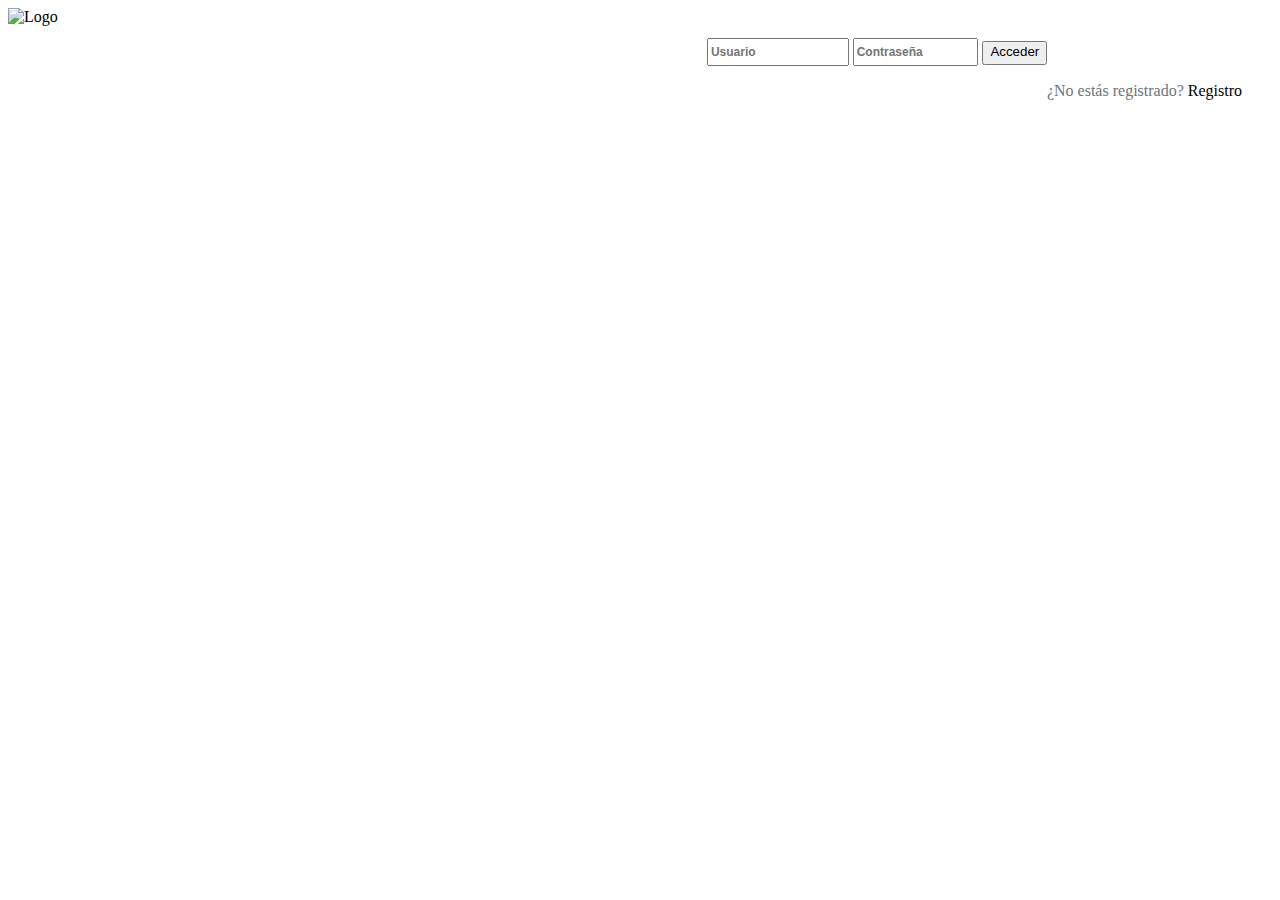
==== pages/index.html @ 251fc886 "solo registro y login" ====
<!DOCTYPE html>
<html>
    <head>
        <title>Inter Grafic</title>
        <script src="/js/libs/jquery-3.3.1.min.js"></script>
        <script src="/js/libs/moment.min.js"></script>
        <script type="text/javascript" src="/js/base.js"></script>
        <link rel="stylesheet" href="/css/base.css">
    </head>
    <body>
        <div>      
            <div class="left">            
                    <img src="https://pbs.twimg.com/profile_images/813833355464757248/R6kf0yEv.jpg" alt="Logo" width="80" height="80">            
                </div>
            </div>
            <div class="right">            
                <form method="POST" id="formLogin">
                    <div id="datos">
                        <input name="username" id="usuario" type="uername" class="validate" placeholder="Usuario">
                        <input name="password" id="password" type="password" class="validate" placeholder="Contraseña">
                        <button type="button" class="waves-effect waves-light btn">Acceder</button>
                    </div>                    
                    <p id="enlace_index">¿No estás registrado? <a href="http://localhost:8080/registroFile"> Registro </a></p>                          
                </form>    
            </div> 
        </div>
    </body>
</html>
---- css/base.css ----
#enlace_index{
    padding-left: 340px; 
}

/*#datos{
    padding-left: 300px;
}*/

#formLogin a{
    text-decoration: none;
    color: black;
}

#formLogin p{    
    color: #6c757d;
}

#usuario, #password{
    width: 22%;
}

.waves-effect{
    padding-bottom: 4px;
}

#btn_enviar{
    font-size:12px;
    font-family:Arial;
    font-weight:bold;
    color:white;
    background:#4da08c;
    border:0px;
    width:80px;
    height:19px;
}

#usuario, #contraseña{
    width: 25%;
}
.box {
    overflow: hidden;
}

.content {
    font-size: 15px;
    line-height: 20px;
    padding: 0 20px;
    text-align: justify;
}

.left {
    float: left;       
}

.right {
    float: right; 
    padding: 30px;   
}


/* registro */
 
#form_registro{
    padding-top: 220px;
    position: relative;  
    left:50%;
    top:50%;
    margin-left:-165px;
    margin-top: -210px;
    width: 330px; 
}

#cabecera{   
    height:40px;
    line-height:50px;
    text-align:center;
}
 
#cuerpo{
    background:#ececec;
    border:solid #ccc;
    /*aumentando el 2px 'aparece' un borde*/
    border-width: 2px 0;
    padding:15px 35px;
}
 
input{
   
    font:bold 12px Arial, Helvetica, sans-serif;
    height: 24px;
    line-height: 20px;
    padding:0 2px;
    width: 230px;
}
 

#submit_registro{
    background: -webkit-linear-gradient(top,#fc6,#f63);
    background: linear-gradient(top,#fc6,#f63);
    /*Color del texto*/
   
    width: 120px;
}
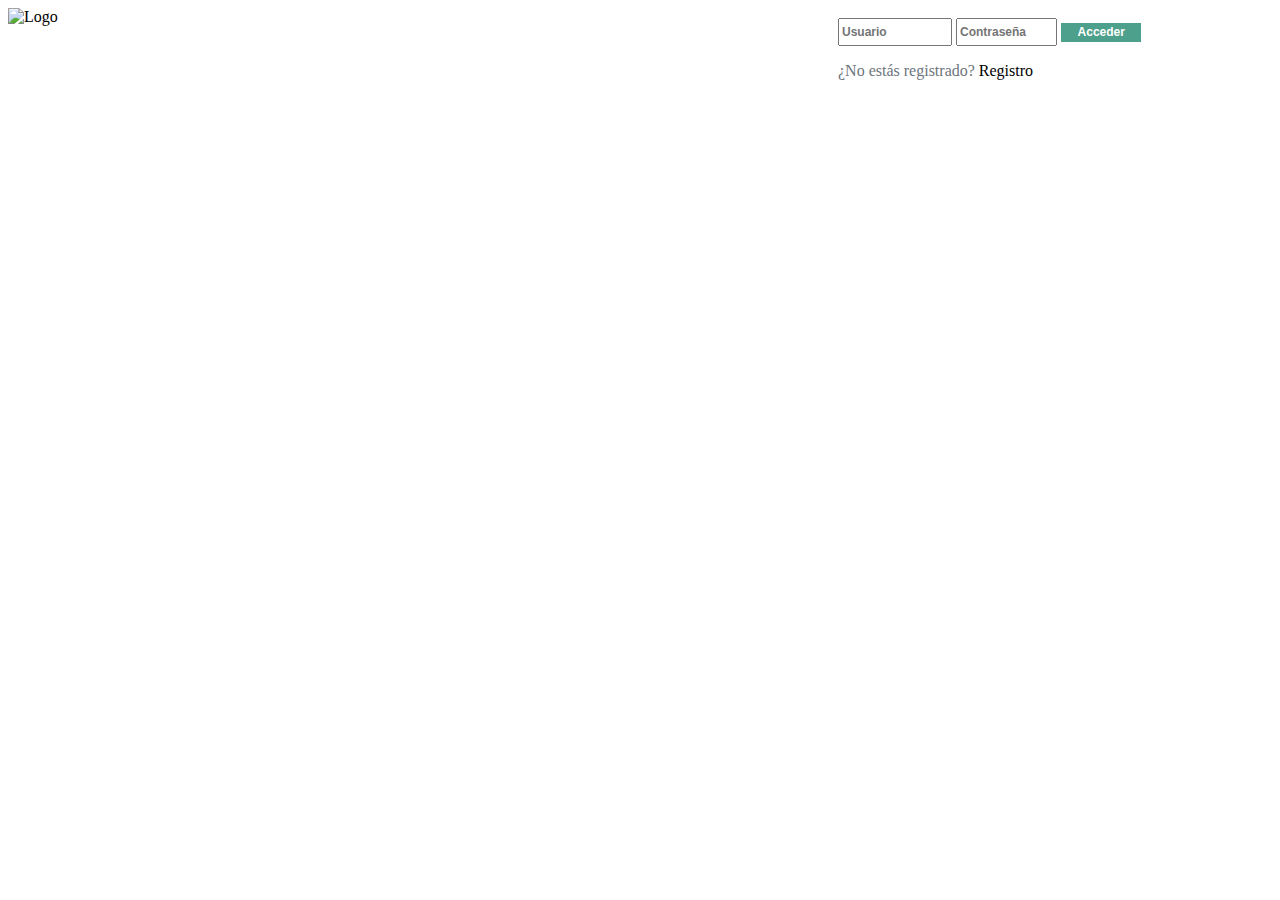
==== commit cf0104af: "cambios en la página index" ====
--- a/pages/index.html
+++ b/pages/index.html
@@ -13,20 +13,24 @@
                     <img src="https://pbs.twimg.com/profile_images/813833355464757248/R6kf0yEv.jpg" alt="Logo" width="80" height="80">            
                 </div>
             </div>
-            <div class="right">            
+            <div id="derecha">            
                 <form method="POST" id="formLogin">
                     <div id="datos">
                         <input name="username" id="usuario" type="uername" class="validate" placeholder="Usuario">
                         <input name="password" id="password" type="password" class="validate" placeholder="Contraseña">
                         <button type="button" class="waves-effect waves-light btn">Acceder</button>
-                    </div>                    
+                    </div> 
                     <p id="enlace_index">¿No estás registrado? <a href="http://localhost:8080/registroFile"> Registro </a></p>                          
-                </form>    
+                </form>  
+                <div class="right2">
+                    <button onclick="location.href='/foto'" type="button">Subir foto</button>
+                    <button onclick="location.href='/logout'" type="button">Cerrar sesión</button> 
+                    <button onclick="location.href='/perfil'" type="button">Mi perfil</button> 
+                </div>                 
             </div> 
         </div>
     </body>
 </html>
 
-
   
            --- a/css/base.css
+++ b/css/base.css
@@ -1,11 +1,3 @@
-#enlace_index{
-    padding-left: 340px; 
-}
-
-/*#datos{
-    padding-left: 300px;
-}*/
-
 #formLogin a{
     text-decoration: none;
     color: black;
@@ -20,10 +12,6 @@
 }
 
 .waves-effect{
-    padding-bottom: 4px;
-}
-
-#btn_enviar{
     font-size:12px;
     font-family:Arial;
     font-weight:bold;
@@ -37,6 +25,7 @@
 #usuario, #contraseña{
     width: 25%;
 }
+
 .box {
     overflow: hidden;
 }
@@ -52,14 +41,13 @@
     float: left;       
 }
 
-.right {
+#derecha {
     float: right; 
-    padding: 30px;   
+    padding: 10px;   
 }
 
 
-/* registro */
- 
+/* registro */ 
 #form_registro{
     padding-top: 220px;
     position: relative;  
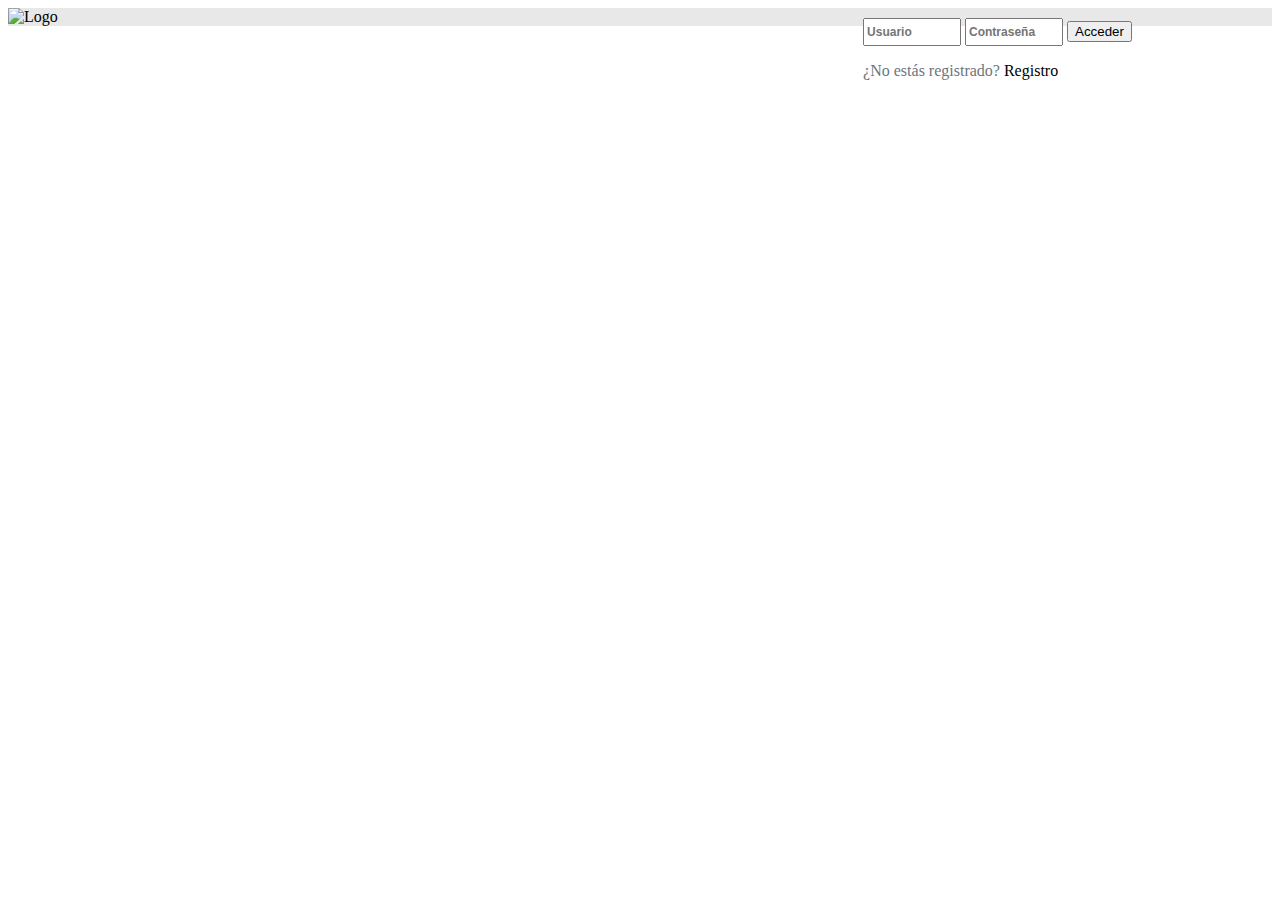
==== commit 085816e3: "fotos subidas" ====
--- a/pages/index.html
+++ b/pages/index.html
@@ -8,26 +8,29 @@
         <link rel="stylesheet" href="/css/base.css">
     </head>
     <body>
-        <div>      
-            <div class="left">            
-                    <img src="https://pbs.twimg.com/profile_images/813833355464757248/R6kf0yEv.jpg" alt="Logo" width="80" height="80">            
+        <header>      
+            <nav>          
+                <img src="https://pbs.twimg.com/profile_images/813833355464757248/R6kf0yEv.jpg" alt="Logo" width="80" height="80">            
+                <div id="no_login">            
+                    <form method="POST" id="formLogin">
+                        <div id="datos">
+                            <input name="username" id="usuario" type="uername" class="validate" placeholder="Usuario">
+                            <input name="password" id="password" type="password" class="validate" placeholder="Contraseña">
+                            <button type="button" class="waves-effect waves-light btn">Acceder</button>
+                        </div> 
+                        <p id="enlace_index">¿No estás registrado? <a href="http://localhost:8080/registroFile"> Registro </a></p>                          
+                    </form>
+                </div>  
+                <div id="login">
+                    <button id="btnFoto" onclick="location.href='/foto'" type="button">Subir foto</button>                   
+                    <button onclick="location.href='/perfil'" type="button">Mi perfil</button>
+                    <button onclick="location.href='/logout'" type="button">Cerrar sesión</button>  
                 </div>
-            </div>
-            <div id="derecha">            
-                <form method="POST" id="formLogin">
-                    <div id="datos">
-                        <input name="username" id="usuario" type="uername" class="validate" placeholder="Usuario">
-                        <input name="password" id="password" type="password" class="validate" placeholder="Contraseña">
-                        <button type="button" class="waves-effect waves-light btn">Acceder</button>
-                    </div> 
-                    <p id="enlace_index">¿No estás registrado? <a href="http://localhost:8080/registroFile"> Registro </a></p>                          
-                </form>  
-                <div class="right2">
-                    <button onclick="location.href='/foto'" type="button">Subir foto</button>
-                    <button onclick="location.href='/logout'" type="button">Cerrar sesión</button> 
-                    <button onclick="location.href='/perfil'" type="button">Mi perfil</button> 
-                </div>                 
-            </div> 
+            </nav>
+        </header>
+
+        <div id="fotos">            
+                
         </div>
     </body>
 </html>
--- a/css/base.css
+++ b/css/base.css
@@ -11,40 +11,20 @@
     width: 22%;
 }
 
-.waves-effect{
-    font-size:12px;
-    font-family:Arial;
-    font-weight:bold;
-    color:white;
-    background:#4da08c;
-    border:0px;
-    width:80px;
-    height:19px;
+header{
+    background-color: #e8e8e8;
 }
 
-#usuario, #contraseña{
-    width: 25%;
+#no_login, #login{
+    float: right;
+    padding-top: 10px;
 }
 
-.box {
-    overflow: hidden;
+#login{
+    padding-top: 25px;
+    padding-right: 10px;
 }
 
-.content {
-    font-size: 15px;
-    line-height: 20px;
-    padding: 0 20px;
-    text-align: justify;
-}
-
-.left {
-    float: left;       
-}
-
-#derecha {
-    float: right; 
-    padding: 10px;   
-}
 
 
 /* registro */ 
@@ -72,22 +52,33 @@
     padding:15px 35px;
 }
  
-input{
-   
+input{   
     font:bold 12px Arial, Helvetica, sans-serif;
     height: 24px;
     line-height: 20px;
     padding:0 2px;
     width: 230px;
 }
- 
 
 #submit_registro{
     background: -webkit-linear-gradient(top,#fc6,#f63);
     background: linear-gradient(top,#fc6,#f63);
-    /*Color del texto*/
-   
+    /*Color del texto*/   
     width: 120px;
 }
 
+/* Tres columnas y formato para tener mismo tamaño */
+#fotos {
+    width: 80%;
+    padding-left: 100px;
+    padding-top: 80px;
+    column-gap: 10em;
+    columns: 3;
+    text-align: justify;
+  }
 
+
+  /* BOTONES INDEX */
+  #btnFoto{
+      background-color: aqua;
+  }